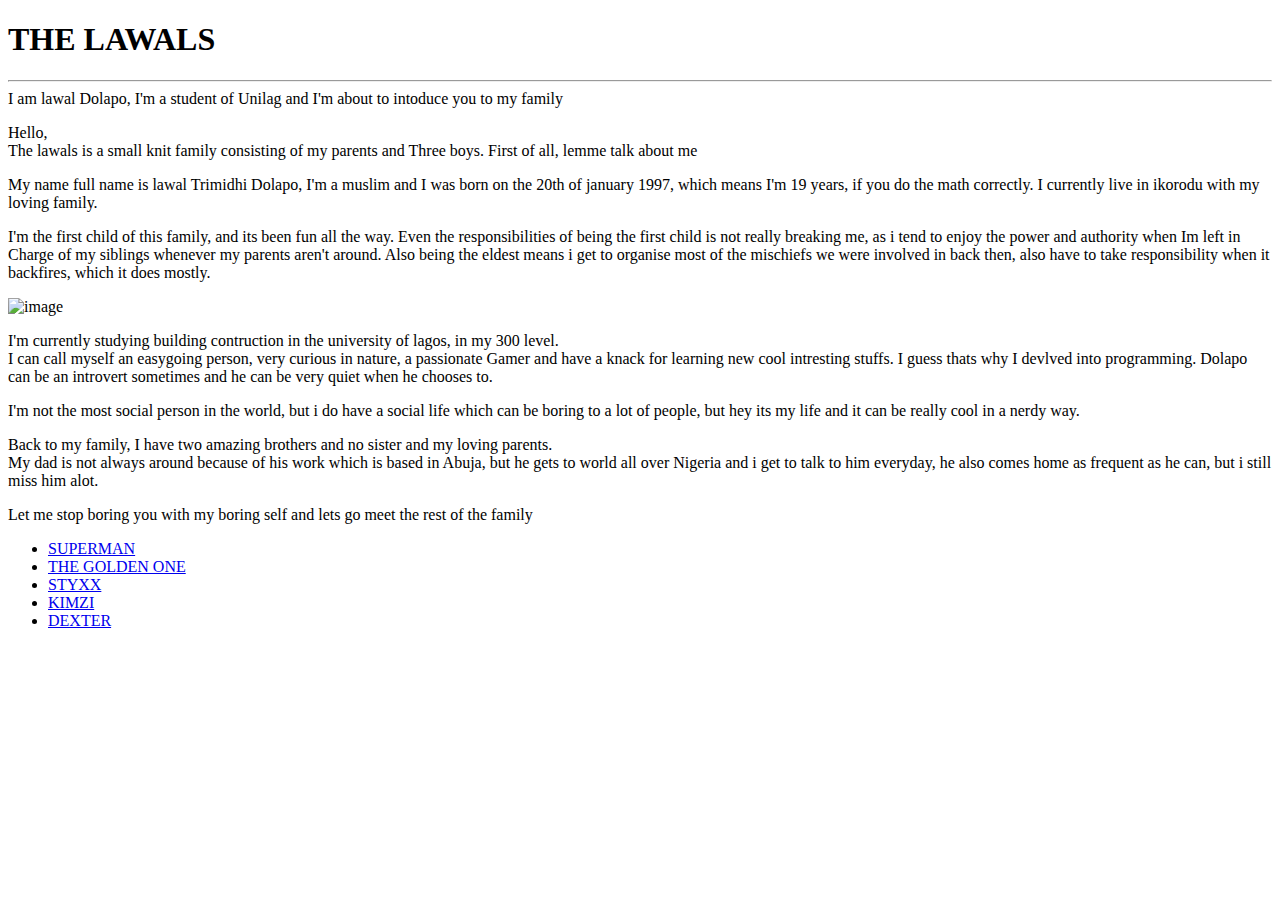
==== index.html @ 9416c7b1 "Update index.html" ====
<!DOCTYPE html>
<html>
    <head>
	<link type="text/css"
	rel="stylesheet" href="styles.css"/>
        <title> The lawals </title>
    </head>
    <body>
   <h1><b> THE LAWALS </b></h1>
   <hr/>
 <intro> I am lawal Dolapo, I'm a student of Unilag and I'm about to intoduce you to my family </intro> 
 <p> Hello,</br>
The lawals is a small knit family consisting of my parents and Three boys. First of all, lemme talk about me </p>
<p>
My name full name is lawal Trimidhi Dolapo, I'm a muslim and I was born on the 20th of january 1997, which means I'm 19 years, if you do the math correctly. 
I currently live in ikorodu with my loving family.</p>
<P> I'm the first child of this family, and its been fun all the way. Even the responsibilities of being the first child is not really breaking me, as i tend 
to enjoy the power and authority when Im left in Charge of my siblings whenever my parents aren't around. Also being the eldest means i get to organise most 
of the mischiefs we were involved in back then, also have to take responsibility when it backfires, which it does mostly.</p>
<img src="C:\Users\user pc\Desktop\firstweb\images\dexter.jpg"alt="image" height="150px"/>
<p> I'm currently studying building contruction in the university of lagos, in my 300 level.<br />
I can call myself an easygoing person, very curious in nature, a passionate Gamer and have a knack for learning new cool intresting stuffs. I guess thats 
why I devlved into programming. Dolapo can be an introvert sometimes and he can be very quiet when he chooses to.</p>
<p>I'm not the most social person in the world, but i do have a social life which can be boring to a lot of people, but hey 
its my life and it can be really cool in a nerdy way.</p>
<p> Back to my family, I have two amazing brothers and no sister and my loving parents.</br>
  My dad is not always around because of his work which is based in Abuja, but he gets to world all over Nigeria and i get to talk to him everyday, 
  he also comes home as frequent as he can, but i still miss him alot.</p>
<p>Let me stop boring you with my boring self and lets go meet the rest of the family</p>
<nav>
  <ul>
    <li><a href="new201.html">SUPERMAN</a></li>
<li><a href="new202.html">THE GOLDEN ONE</a></li>
	<li><a href="https://github.com/LawalDolapo/lawaldolapo.github.io/blob/master/mister%20styxx.html">STYXX</a></li>
	<li><a href="https://github.com/LawalDolapo/lawaldolapo.github.io/blob/master/kimzi.html">KIMZI</a></li>
	<li><a href="https://github.com/LawalDolapo/lawaldolapo.github.io/edit/master/index.html">DEXTER</a></li>
  </ul>
 </nav>
<body>
</html>
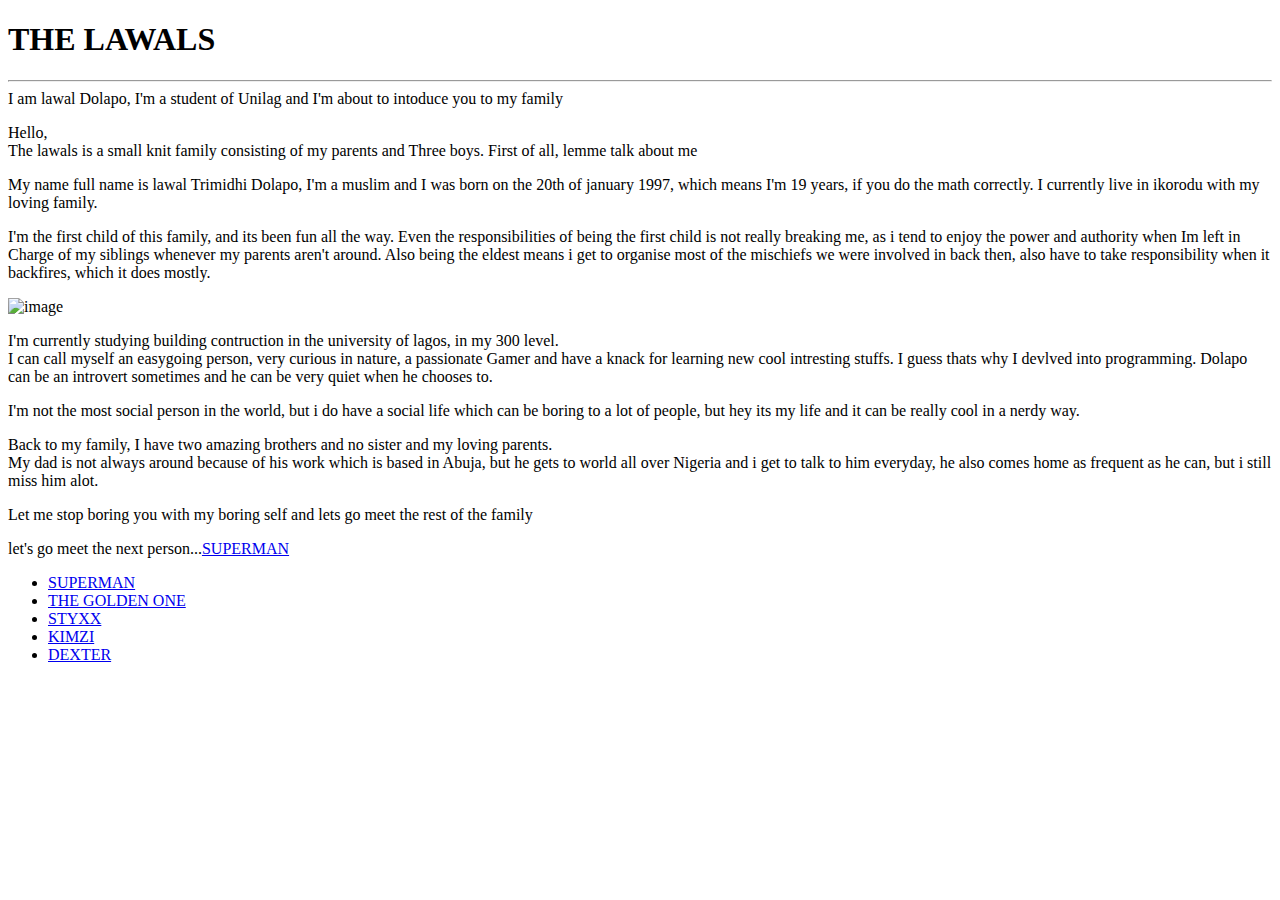
==== commit 4e0870e8: "Update index.html" ====
--- a/index.html
+++ b/index.html
@@ -17,7 +17,7 @@
 <P> I'm the first child of this family, and its been fun all the way. Even the responsibilities of being the first child is not really breaking me, as i tend 
 to enjoy the power and authority when Im left in Charge of my siblings whenever my parents aren't around. Also being the eldest means i get to organise most 
 of the mischiefs we were involved in back then, also have to take responsibility when it backfires, which it does mostly.</p>
-<img src="C:\Users\user pc\Desktop\firstweb\images\dexter.jpg"alt="image" height="150px"/>
+<img src="https://github.com/LawalDolapo/lawaldolapo.github.io/blob/master/New%20folder/dexter.jpg?raw=true"alt="image" height="150px"/>
 <p> I'm currently studying building contruction in the university of lagos, in my 300 level.<br />
 I can call myself an easygoing person, very curious in nature, a passionate Gamer and have a knack for learning new cool intresting stuffs. I guess thats 
 why I devlved into programming. Dolapo can be an introvert sometimes and he can be very quiet when he chooses to.</p>
@@ -27,13 +27,14 @@
   My dad is not always around because of his work which is based in Abuja, but he gets to world all over Nigeria and i get to talk to him everyday, 
   he also comes home as frequent as he can, but i still miss him alot.</p>
 <p>Let me stop boring you with my boring self and lets go meet the rest of the family</p>
+<p> let's go meet the next person...<a href="lawaldolapo.github.io/new 1.html">SUPERMAN</a></p>
 <nav>
-  <ul>
-    <li><a href="new201.html">SUPERMAN</a></li>
-<li><a href="new202.html">THE GOLDEN ONE</a></li>
-	<li><a href="https://github.com/LawalDolapo/lawaldolapo.github.io/blob/master/mister%20styxx.html">STYXX</a></li>
-	<li><a href="https://github.com/LawalDolapo/lawaldolapo.github.io/blob/master/kimzi.html">KIMZI</a></li>
-	<li><a href="https://github.com/LawalDolapo/lawaldolapo.github.io/edit/master/index.html">DEXTER</a></li>
+<ul>
+<li><a href="lawaldolapo.github.io/new 1.html">SUPERMAN</a></li>
+<li><a href="lawaldolapo.github.io/new 2.html">THE GOLDEN ONE</a></li>
+<li><a href="lawaldolapo.github.io/mister styxx.Html">STYXX</a></li>
+<li><a href="lawaldolapo.github.io/kimzi.html">KIMZI</a></li>
+<li><a href="index.html">DEXTER</a></li>
   </ul>
  </nav>
 <body>
